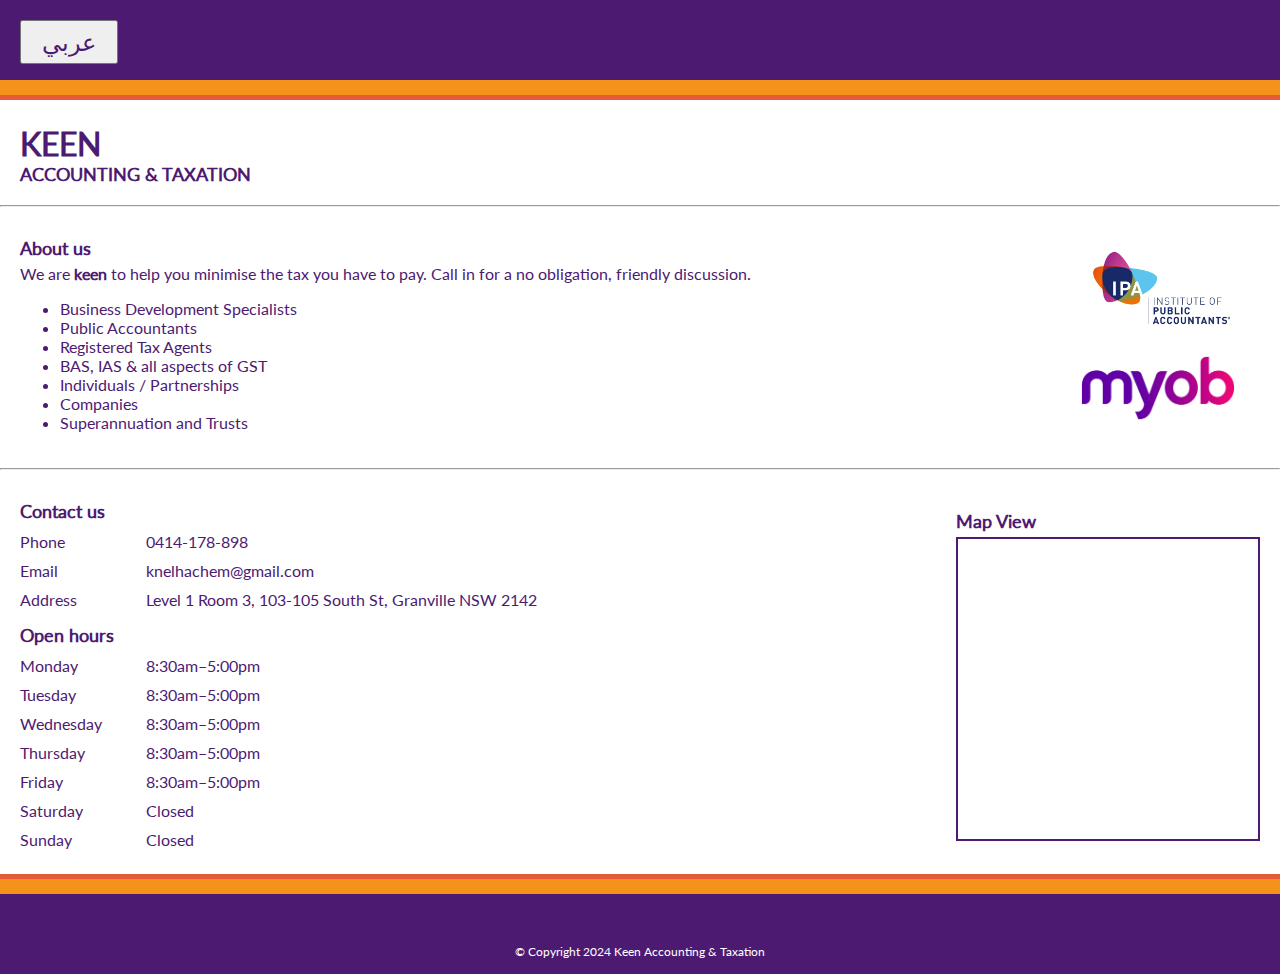
==== index.html @ 9c70e626 "Add files via upload" ====
<!DOCTYPE html>
<html lang="en">
<head>
    <meta charset="UTF-8">
    <meta name="viewport" content="width=device-width, initial-scale=1.0">
    <link rel="stylesheet" href="styles.css">
    <title>Keen Accounting & Taxation</title>
</head>
<body>
    <div class="purple"></div>
    <div class="yellow"></div>
    <div class="orange"></div>
    <div class="buttons">
        <button onclick="switchPage('arabic.html')">عربي</button>
    </div>
    <div class="header">
        <div class="title">
            <div class="major_title">Keen</div>
            <div class="minor_title">Accounting & Taxation</div>
        </div>
    </div>
    <hr>
    <div class="about">
        <div class="yap">
            <div class="subheading">About us</div>
            <div class="about-text">
                We are <strong>keen</strong> to help you minimise the tax you have to pay. Call in for a no obligation, friendly discussion.
            </div>
            <ul>
                <li>Business Development Specialists</li>
                <li>Public Accountants</li>
                <li>Registered Tax Agents</li>
                <li>BAS, IAS & all aspects of GST</li>
                <li>Individuals / Partnerships</li>
                <li>Companies</li>
                <li>Superannuation and Trusts</li>
            </ul>
        </div>
        <div class="logos">
            <img src="2880px-IPA_Logo.jpg" alt="IPA Logo" height="100">
            <img src="MYOB_Logo.png" alt="MYOB Logo" height="100">
        </div>
    </div>
    <hr>
    <div class="info">
        <div class="info_tables" style="text-align: left">
            <div class="contacts">
                <div class="subheading">Contact us</div>
                <table>
                    <tr>
                        <th>Phone</th>
                        <td>0414-178-898</td>
                    </tr>
                    <tr>
                        <th>Email</th>
                        <td>knelhachem@gmail.com</td>
                    </tr>
                    <tr>
                        <th>Address</th>
                        <td>Level 1 Room 3, 103-105 South St, Granville NSW 2142</td>
                    </tr>
                </table>
            </div>
            <div class="hours">
                <div class="subheading">Open hours</div>
                <table>
                    <tr>
                        <th>Monday</th>
                        <td>8:30am–5:00pm</td>
                    </tr>
                    <tr>
                        <th>Tuesday</th>
                        <td>8:30am–5:00pm</td>
                    </tr>
                    <tr>
                        <th>Wednesday</th>
                        <td>8:30am–5:00pm</td>
                    </tr>
                    <tr>
                        <th>Thursday</th>
                        <td>8:30am–5:00pm</td>
                    </tr>
                    <tr>
                        <th>Friday</th>
                        <td>8:30am–5:00pm</td>
                    </tr>
                    <tr>
                        <th>Saturday</th>
                        <td>Closed</td>
                    </tr>
                    <tr>
                        <th>Sunday</th>
                        <td>Closed</td>
                    </tr>
                </table>
            </div>
        </div>
        <div class="map">
            <div class="subheading">Map View</div>
            <iframe src="https://www.google.com/maps/embed?pb=!1m18!1m12!1m3!1d3314.0924639455384!2d151.00846427657234!3d-33.835726017347916!2m3!1f0!2f0!3f0!3m2!1i1024!2i768!4f13.1!3m3!1m2!1s0x6b12a3ffc311b467%3A0x2a5172b7dab4f947!2sKeen%20Accounting%20%26%20Taxation!5e0!3m2!1sen!2sau!4v1727700525354!5m2!1sen!2sau" width="300" height="300" allowfullscreen="" loading="lazy" referrerpolicy="no-referrer-when-downgrade"></iframe>
        </div>
    </div> 
    <div class="orange"></div>
    <div class="yellow"></div>
    <div class="purple"></div>
    <div class="copyright">© Copyright 2024 Keen Accounting & Taxation</div>
    

    <script>
        function switchPage(page) {
            window.location.href = page;
        }
    </script>
</body>
</html>
---- styles.css ----
body {
    margin: 0;
}

.header, .about, .info {
    display: flex;
    justify-content: space-between;
    align-items: center;
    margin: 20px;
    
}

.title {
    font-weight: bold;
    text-transform: uppercase;
}

.major_title {
    font-size: 32px;
}

.minor_title {
    font-size: 18px;
}

.buttons {
    margin-top: -80px;
    margin-bottom: 60px;
    padding-left: 20px;
    padding-right: 20px;
}

.buttons button {
    padding: 5px 20px;
    font-size: 24px;
    cursor: pointer;
}

.subheading {
    margin-top: 10px;
    margin-bottom: 5px;
    font-size: 18px;
    font-weight: bold;
}

img {
    display: block;
}

hr {
    color: rgb(77, 26, 114);
}

iframe {
    border: 2px solid rgb(77, 26, 114);
}

body, div, button{
    color: rgb(77, 26, 114);
    font-family: Lato;
}

@font-face {
    font-family: Lato;
    src: url(Lato-Regular.ttf);
}

th {
    /* text-align: left; */
    padding: 5px;
    padding-left: 0%;
    width: 120px;
    font-weight: 500;
}

table {
    border-collapse: collapse;
}

.orange {
    height: 5px;
    width: 100%;
    background-color: rgb(229, 91, 56);
}

.yellow {
    height: 15px;
    width: 100%;
    background-color: rgb(244, 146, 26);
}

.purple {
    height: 80px;
    width: 100%;
    background-color: rgb(77, 26, 114);
}

.copyright {
    margin-top: -30px;
    color: white;
    text-align: center;
    font-size: 12px;
}
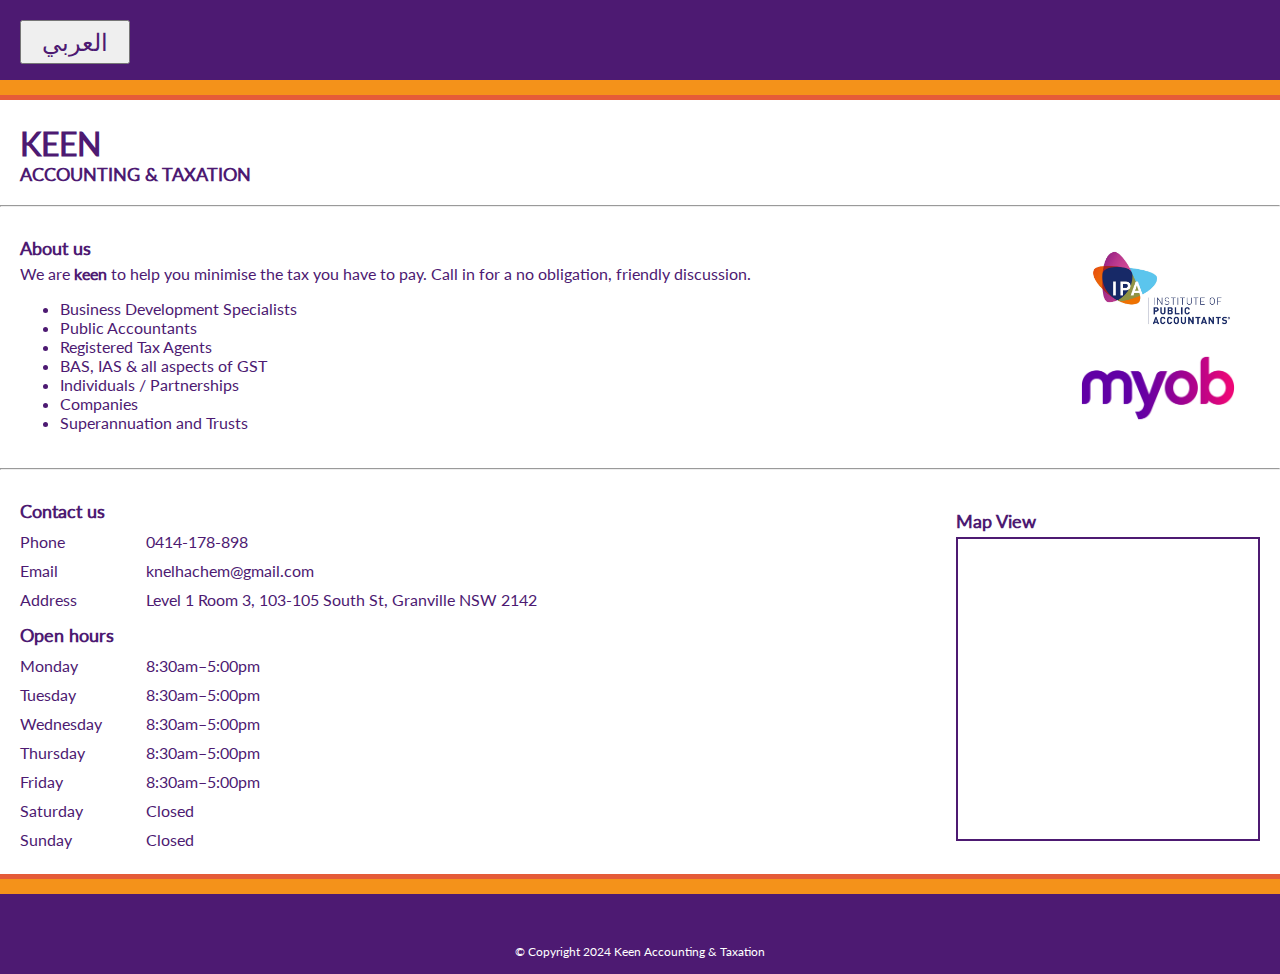
==== commit 7fdf0434: "Arabic button text updated" ====
--- a/index.html
+++ b/index.html
@@ -11,7 +11,7 @@
     <div class="yellow"></div>
     <div class="orange"></div>
     <div class="buttons">
-        <button onclick="switchPage('arabic.html')">عربي</button>
+        <button onclick="switchPage('arabic.html')">العربي</button>
     </div>
     <div class="header">
         <div class="title">
